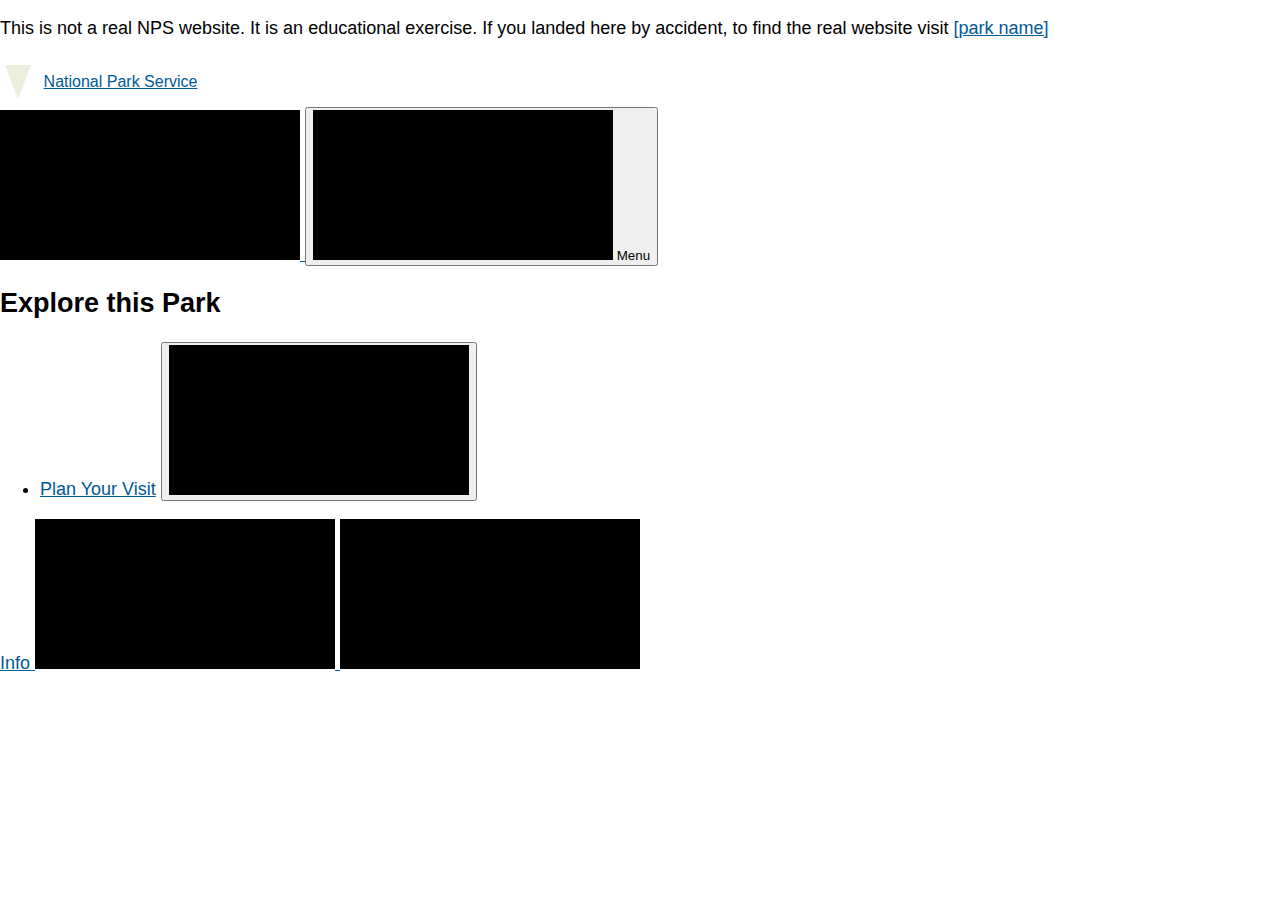
==== src/index.html @ 0f357a4d "Initial commit" ====
<!DOCTYPE html>
<html lang="en">
  <head>
    <meta charset="UTF-8" />
    <meta name="viewport" content="width=device-width, initial-scale=1.0" />
    <title>[Park Name]</title>
    <link rel="stylesheet" href="css/style.css" />
    <script type="module" src="js/main.js"></script>
  </head>
  <body>
    <p class="disclaimer">
      This is not a real NPS website. It is an educational exercise. If you
      landed here by accident, to find the real website visit
      <a href="parkUrl">[park name]</a>
    </p>
    <div class="skip-links" aria-label="short-cut links" role="navigation">
      <ul>
        <li>
          <a
            href="#global-nav-toggle"
            aria-label="Skip to global NPS navigation"
            >Skip to global NPS navigation</a
          >
        </li>
        <li>
          <a href="#local-nav" aria-label="Skip to this park navigation"
            >Skip to this park navigation</a
          >
        </li>
        <li>
          <a href="#main" aria-label="Skip to the main content"
            >Skip to the main content</a
          >
        </li>
        <li>
          <a
            href="#park-footer"
            aria-label="Skip to this park information section"
            >Skip to this park information section</a
          >
        </li>
      </ul>
    </div>
    <header>
      <section class="global-header">
        <a href="index.html" class="site-title"
          ><span class="logo" role="presentation"></span>
          <span>National Park Service</span></a
        >
        <div class="global-header__right">
          <a class="search-icon" href="#park-footer">
            <svg class="icon">
              <use xlink:href="/images/sprite.symbol.svg#search"></use>
            </svg>
            <span class="visually-hidden">Search</span>
          </a>
          <button id="global-nav-toggle">
            <svg class="icon">
              <use xlink:href="/images/sprite.symbol.svg#menu"></use>
            </svg>
            <span class="visually-hidden">Open</span> Menu
          </button>
        </div>
        <nav class="global-nav">
          <h2 class="global-nav__section-heading">Explore this Park</h2>
          <ul class="global-nav__list">
            <li>
              <div class="global-nav__split-button">
                <a href="#">Plan Your Visit</a>
                <button class="global-nav__split-button__toggle">
                  <span class="visually-hidden"
                    >Toggle submenu for Plan Your Visit</span
                  >
                  <svg class="icon" role="presentation" focusable="false">
                    <use xlink:href="/images/sprite.symbol.svg#arrow"></use>
                  </svg>
                </button>
              </div>
            </li>
          </ul>
        </nav>
      </section>
      <section id="park-header">
        <a href="#">
          <span>Info</span>
          <svg class="icon" role="presentation" focusable="false">
            <use xlink:href="/images/sprite.symbol.svg#info"></use>
          </svg>
        </a>
        <svg class="icon" role="presentation" focusable="false">
          <use xlink:href="/images/sprite.symbol.svg#alert"></use>
        </svg>
      </section>
    </header>
    <main id="main"></main>
    <footer id="park-footer"></footer>
  </body>
</html>
---- src/css/style.css ----
:root {
  --bs-black: #000;
  --bs-brown: #393423;
  --bs-grey-2: #444;
  --bs-grey-3: #ccc;
  --bs-grey-4: #222;
  --bs-grey-5: #333;
  --bs-grey-6: #999;
  --bs-cape-honey: #ffe9ab;
  --bs-cerulean: #00aced;
  --bs-code-grey: #1d1d1d;
  --bs-chathams-blue: #0f4f7e;
  --bs-chathams-blue-2: #005999;
  --bs-chathams-blue-3: #87a7be;
  --bs-chathams-blue-4: #e1ebf4;
  --bs-crete: #4b5e26;
  --bs-light-green: #eaf0dc;
  --bs-dark-burgundy: #821206;
  --bs-emperor: #4f4f4f;
  --bs-madison: #093058;
  --bs-pampas: #f6f5f0;
  --bs-pablo: #73705f;
  --bs-white: #fff;
  --bs-pablo-2: #706d61;
  --bs-purple: #44136c;
  --bs-purple-2: #956cb7;
  --bs-gray-100: #f8f9fa;
  --bs-gray-200: #e9ecef;
  --bs-gray-300: #dee2e6;
  --bs-gray-400: #ced4da;
  --bs-gray-500: #adb5bd;
  --bs-gray-600: #6c757d;
  --bs-gray-700: #495057;
  --bs-gray-800: #343a40;
  --bs-gray-900: #212529;
  --bs-primary: #0d6efd;
  --bs-secondary: #6c757d;
  --bs-success: #4b5e26;
  --bs-info: #0dcaf0;
  --bs-warning: #ffc107;
  --bs-danger: #dc3545;
  --bs-light: #f8f9fa;
  --bs-dark: #212529;
  --bs-primary-rgb: 13, 110, 253;
  --bs-secondary-rgb: 108, 117, 125;
  --bs-success-rgb: 75, 94, 38;
  --bs-info-rgb: 13, 202, 240;
  --bs-warning-rgb: 255, 193, 7;
  --bs-danger-rgb: 220, 53, 69;
  --bs-light-rgb: 248, 249, 250;
  --bs-dark-rgb: 33, 37, 41;
  --bs-white-rgb: 255, 255, 255;
  --bs-black-rgb: 0, 0, 0;
  --bs-body-color-rgb: 33, 37, 41;
  --bs-body-bg-rgb: 255, 255, 255;
  --bs-font-sans-serif: system-ui, -apple-system, "Segoe UI", Roboto,
    "Helvetica Neue", "Noto Sans", "Liberation Sans", Arial, sans-serif,
    "Apple Color Emoji", "Segoe UI Emoji", "Segoe UI Symbol", "Noto Color Emoji";
  --bs-font-serif: "Times New Roman", Times, serif;
  --bs-font-monospace: SFMono-Regular, Menlo, Monaco, Consolas,
    "Liberation Mono", "Courier New", monospace;
  --bs-gradient: linear-gradient(
    180deg,
    rgba(255, 255, 255, 0.15),
    rgba(255, 255, 255, 0)
  );
  --bs-body-font-family: Helvetica Neue, Helvetica, Arial, sans-serif;
  --bs-body-font-size: 1rem;
  --bs-body-font-weight: 400;
  --bs-body-line-height: 1.75;
  --bs-body-color: #212529;
  --bs-body-bg: #fff;
  --bs-border-width: 1px;
  --bs-border-style: solid;
  --bs-border-color: #dee2e6;
  --bs-border-color-translucent: rgba(0, 0, 0, 0.175);
  --bs-border-radius: 0.375rem;
  --bs-border-radius-sm: 0.25rem;
  --bs-border-radius-lg: 0.5rem;
  --bs-border-radius-xl: 1rem;
  --bs-border-radius-2xl: 2rem;
  --bs-border-radius-pill: 50rem;
  --bs-link-color: #005999;
  --bs-link-hover-color: #003e6b;
  --bs-code-color: #d63384;
  --bs-highlight-bg: #fff3cd;
}

/* Global styles */

* {
  box-sizing: border-box;
}
img {
  max-width: 100%;
}

body {
  font-family: var(--bs-body-font-family);
  font-size: 18px;
  margin: 0;
}

a:link,
a:visited {
  color: var(--bs-link-color);
}

a:hover {
  color: var(--bs-link-hover-color);
}

/* Skip links styling */
.skip-links ul {
  list-style-type: none;
  margin: 0;
  padding-left: 0;
}

.skip-links a {
  font-size: 11px;
  font-size: 0.6875rem;
  position: absolute;
  right: 20px;
  top: -200px;
  z-index: -1;
}

.skip-links a:focus {
  top: 2px;
  z-index: 9999;
}

/* Title and logo styling */

.site-title {
  display: flex;
  align-items: center;
}
.site-title > span {
  font-size: 1rem;
  margin-left: 0.3em;
}

.logo {
  height: 0;
  width: 0;
  margin: 0.5em;
  display: inline-block;
  border-top: 34px solid var(--bs-light-green);
  border-left: 13px solid transparent;
  border-right: 13px solid transparent;
}

/* Utility styles */

.visually-hidden {
  position: absolute;
  width: 1px;
  height: 1px;
  margin: -1px;
  border: 0;
  padding: 0;
  white-space: nowrap;
  clip-path: inset(100%);
  clip: rect(0 0 0 0);
  overflow: hidden;
}

svg {
  background-color: var(--bs-black);
  fill: white;
}
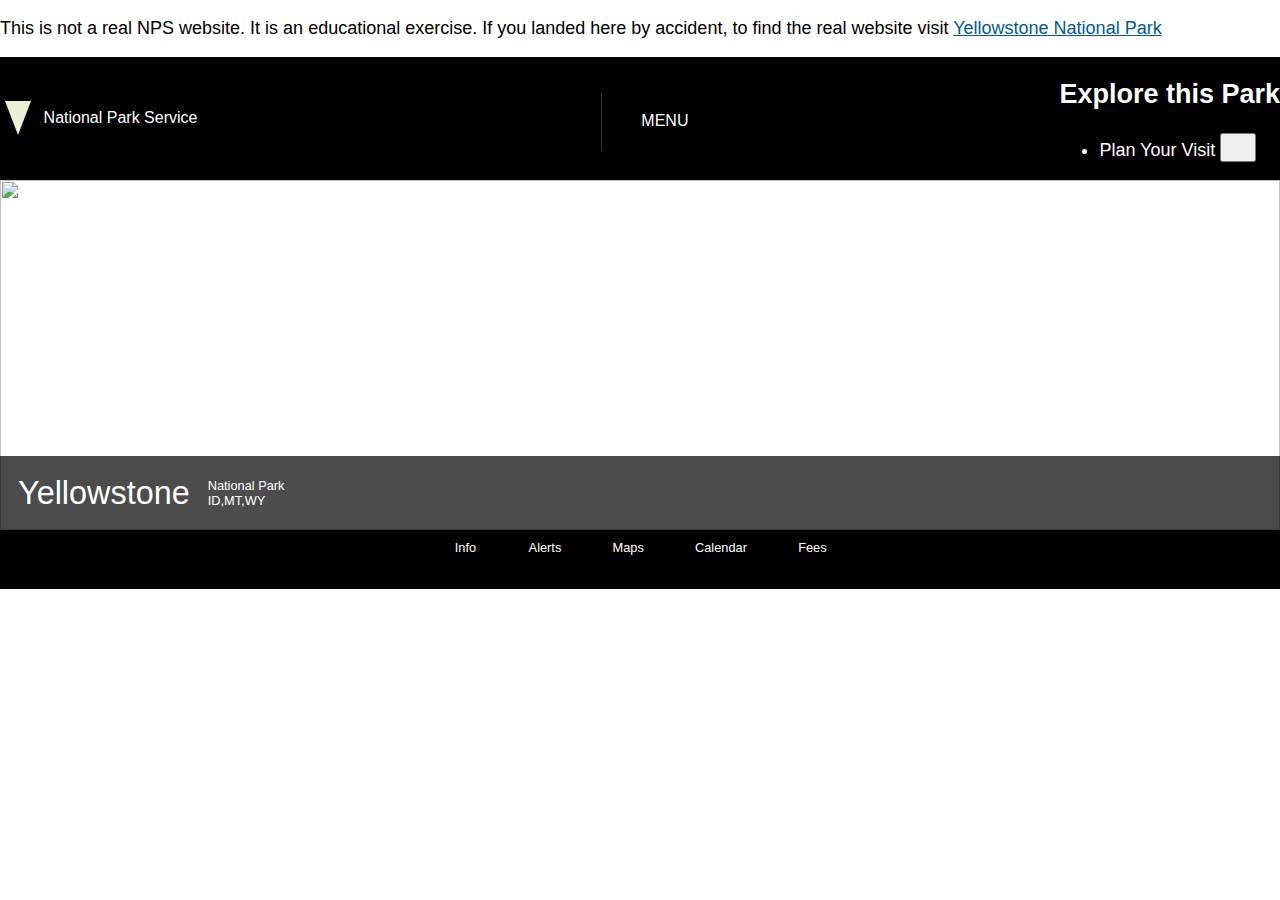
==== commit a9af8099: "NPS - part 1 complete" ====
--- a/src/index.html
+++ b/src/index.html
@@ -1,98 +1,131 @@
 <!DOCTYPE html>
 <html lang="en">
-  <head>
-    <meta charset="UTF-8" />
-    <meta name="viewport" content="width=device-width, initial-scale=1.0" />
-    <title>[Park Name]</title>
-    <link rel="stylesheet" href="css/style.css" />
-    <script type="module" src="js/main.js"></script>
-  </head>
-  <body>
-    <p class="disclaimer">
-      This is not a real NPS website. It is an educational exercise. If you
-      landed here by accident, to find the real website visit
-      <a href="parkUrl">[park name]</a>
-    </p>
-    <div class="skip-links" aria-label="short-cut links" role="navigation">
-      <ul>
-        <li>
-          <a
-            href="#global-nav-toggle"
-            aria-label="Skip to global NPS navigation"
-            >Skip to global NPS navigation</a
-          >
-        </li>
-        <li>
-          <a href="#local-nav" aria-label="Skip to this park navigation"
-            >Skip to this park navigation</a
-          >
-        </li>
-        <li>
-          <a href="#main" aria-label="Skip to the main content"
-            >Skip to the main content</a
-          >
-        </li>
-        <li>
-          <a
-            href="#park-footer"
-            aria-label="Skip to this park information section"
-            >Skip to this park information section</a
-          >
-        </li>
-      </ul>
-    </div>
-    <header>
-      <section class="global-header">
-        <a href="index.html" class="site-title"
-          ><span class="logo" role="presentation"></span>
-          <span>National Park Service</span></a
-        >
-        <div class="global-header__right">
-          <a class="search-icon" href="#park-footer">
-            <svg class="icon">
-              <use xlink:href="/images/sprite.symbol.svg#search"></use>
-            </svg>
-            <span class="visually-hidden">Search</span>
-          </a>
-          <button id="global-nav-toggle">
-            <svg class="icon">
-              <use xlink:href="/images/sprite.symbol.svg#menu"></use>
-            </svg>
-            <span class="visually-hidden">Open</span> Menu
-          </button>
+
+<head>
+  <meta charset="UTF-8" />
+  <meta name="viewport" content="width=device-width, initial-scale=1.0" />
+  <title>[Park Name]</title>
+  <link rel="stylesheet" href="css/style.css" />
+  <script type="module" src="js/main.js"></script>
+</head>
+
+<body>
+  <p class="disclaimer">
+    This is not a real NPS website. It is an educational exercise. If you
+    landed here by accident, to find the real website visit
+    <a href="parkUrl">[park name]</a>
+  </p>
+  <div class="skip-links" aria-label="short-cut links" role="navigation">
+    <ul>
+      <li>
+        <a href="#global-nav-toggle" aria-label="Skip to global NPS navigation">Skip to global NPS navigation</a>
+      </li>
+      <li>
+        <a href="#local-nav" aria-label="Skip to this park navigation">Skip to this park navigation</a>
+      </li>
+      <li>
+        <a href="#main" aria-label="Skip to the main content">Skip to the main content</a>
+      </li>
+      <li>
+        <a href="#park-footer" aria-label="Skip to this park information section">Skip to this park information
+          section</a>
+      </li>
+    </ul>
+  </div>
+  <header>
+    <section class="global-header">
+      <a href="index.html" class="site-title"><span class="logo" role="presentation"></span>
+        <span>National Park Service</span></a>
+      <div class="global-header__right">
+        <a class="search-icon" href="#park-footer">
+          <svg class="icon">
+            <use xlink:href="/images/sprite.symbol.svg#search"></use>
+          </svg>
+          <span class="visually-hidden">Search</span>
+        </a>
+        <button id="global-nav-toggle">
+          <svg class="icon">
+            <use xlink:href="/images/sprite.symbol.svg#menu"></use>
+          </svg>
+          <span class="visually-hidden">Open</span> Menu
+        </button>
+      </div>
+      <nav class="global-nav">
+        <h2 class="global-nav__section-heading">Explore this Park</h2>
+        <ul class="global-nav__list">
+          <li>
+            <div class="global-nav__split-button">
+              <a href="#">Plan Your Visit</a>
+              <button class="global-nav__split-button__toggle">
+                <span class="visually-hidden">Toggle submenu for Plan Your Visit</span>
+                <svg class="icon" role="presentation" focusable="false">
+                  <use xlink:href="/images/sprite.symbol.svg#arrow"></use>
+                </svg>
+              </button>
+            </div>
+          </li>
+        </ul>
+      </nav>
+    </section>
+    <section id="park-header">
+      <div class="hero-banner">
+        <img src="" alt="" />
+        <div class="hero-banner_content">
+          <a href="#" class="hero-banner_title">Yellowstone</a>
+          <p class="hero-banner_subtitle">
+            <span>National Park</span>
+            <span>ID, MT, WY</span>
+          </p>
         </div>
-        <nav class="global-nav">
-          <h2 class="global-nav__section-heading">Explore this Park</h2>
-          <ul class="global-nav__list">
-            <li>
-              <div class="global-nav__split-button">
-                <a href="#">Plan Your Visit</a>
-                <button class="global-nav__split-button__toggle">
-                  <span class="visually-hidden"
-                    >Toggle submenu for Plan Your Visit</span
-                  >
-                  <svg class="icon" role="presentation" focusable="false">
-                    <use xlink:href="/images/sprite.symbol.svg#arrow"></use>
-                  </svg>
-                </button>
-              </div>
-            </li>
-          </ul>
-        </nav>
-      </section>
-      <section id="park-header">
-        <a href="#">
-          <span>Info</span>
-          <svg class="icon" role="presentation" focusable="false">
-            <use xlink:href="/images/sprite.symbol.svg#info"></use>
-          </svg>
-        </a>
-        <svg class="icon" role="presentation" focusable="false">
-          <use xlink:href="/images/sprite.symbol.svg#alert"></use>
-        </svg>
-      </section>
-    </header>
-    <main id="main"></main>
-    <footer id="park-footer"></footer>
-  </body>
-</html>
+      </div>
+      <nav class="park-nav">
+        <ul>
+          <li>
+            <a href="#">
+              <span>Info</span>
+              <svg class="icon" role="presentation" focusable="false">
+                <use xlink:href="/images/sprite.symbol.svg#info"></use>
+              </svg>
+            </a>
+          </li>
+          <li>
+            <a href="#">
+              <span>Alerts</span>
+              <svg class="icon" role="presentation" focusable="false">
+                <use xlink:href="/images/sprite.symbol.svg#alert"></use>
+              </svg>
+            </a>
+          </li>
+          <li>
+            <a href="#">
+              <span>Maps</span>
+              <svg class="icon" role="presentation" focusable="false">
+                <use xlink:href="/images/sprite.symbol.svg#location"></use>
+              </svg>
+            </a>
+          </li>
+          <li>
+            <a href="#">
+              <span>Calendar</span>
+              <svg class="icon" role="presentation" focusable="false">
+                <use xlink:href="/images/sprite.symbol.svg#calendar"></use>
+              </svg>
+            </a>
+          </li>
+          <li>
+            <a href="#">
+              <span>Fees</span>
+              <svg class="icon" role="presentation" focusable="false">
+                <use xlink:href="/images/sprite.symbol.svg#fee-22"></use>
+              </svg>
+            </a>
+          </li>
+        </ul>
+      </nav>
+    </section>
+  </header>
+  <main id="main"></main>
+  <footer id="park-footer"></footer>
+</body>
+
+</html>--- a/src/css/style.css
+++ b/src/css/style.css
@@ -59,11 +59,9 @@
   --bs-font-serif: "Times New Roman", Times, serif;
   --bs-font-monospace: SFMono-Regular, Menlo, Monaco, Consolas,
     "Liberation Mono", "Courier New", monospace;
-  --bs-gradient: linear-gradient(
-    180deg,
-    rgba(255, 255, 255, 0.15),
-    rgba(255, 255, 255, 0)
-  );
+  --bs-gradient: linear-gradient(180deg,
+      rgba(255, 255, 255, 0.15),
+      rgba(255, 255, 255, 0));
   --bs-body-font-family: Helvetica Neue, Helvetica, Arial, sans-serif;
   --bs-body-font-size: 1rem;
   --bs-body-font-weight: 400;
@@ -91,6 +89,7 @@
 * {
   box-sizing: border-box;
 }
+
 img {
   max-width: 100%;
 }
@@ -137,7 +136,8 @@
   display: flex;
   align-items: center;
 }
-.site-title > span {
+
+.site-title>span {
   font-size: 1rem;
   margin-left: 0.3em;
 }
@@ -167,7 +167,113 @@
   overflow: hidden;
 }
 
-svg {
+/* Global navbar styling */
+
+.global-header {
   background-color: var(--bs-black);
+  color: white;
+  display: flex;
+  justify-content: space-between;
   fill: white;
 }
+
+.global-header a:link,
+.global-header a:visited,
+#park-header a:link,
+#park-header a:visited {
+  color: white;
+  text-decoration: none;
+}
+
+.global-header .icon {
+  width: 20px;
+  height: 20px;
+}
+
+.global-header__right {
+  display: flex;
+  align-items: center;
+}
+
+.global-header__right,
+.search-icon {
+  padding: 0 1rem;
+  margin-top: 6px;
+}
+
+.global-header__right button {
+  background-color: transparent;
+  border: none;
+  color: white;
+  font-size: 1rem;
+  padding: 1.2em;
+  display: flex;
+  align-items: center;
+  text-transform: uppercase;
+  border-left: 1px solid var(--bs-grey-5);
+  ;
+}
+
+/* Hero banner */
+.hero-banner {
+  display: grid;
+  grid-template-columns: 1fr;
+}
+
+.hero-banner>img {
+  width: 100%;
+  height: 350px;
+  object-fit: cover;
+  grid-column: 1/2;
+  grid-row: 1/3;
+}
+
+.hero-banner_content {
+  background-color: rgba(0, 0, 0, 0.7);
+  color: white;
+  grid-column: 1/2;
+  grid-row: 2/3;
+  display: flex;
+  align-items: center;
+  gap: 1em;
+  padding: 0.5em 1em;
+}
+
+.hero-banner_title {
+  font-size: 1.8em;
+}
+
+.hero-banner_subtitle {
+  display: flex;
+  flex-direction: column;
+  font-size: 0.8rem;
+}
+
+/*Park nav styling */
+
+.park-nav>ul {
+  list-style: none;
+  padding-left: 0;
+  margin: 0;
+  display: flex;
+  justify-content: center;
+  background-color: var(--bs-black);
+  font-size: 0.8rem;
+}
+
+.park-nav a {
+  display: flex;
+  flex-direction: column;
+  align-items: center;
+  justify-content: center;
+  padding: 0.8em 2em;
+}
+
+park-nav a:hover {
+  background-color: rgba(255, 255, 255, 0.3);
+}
+
+.park-nav svg {
+  width: 24px;
+  height: 24px;
+}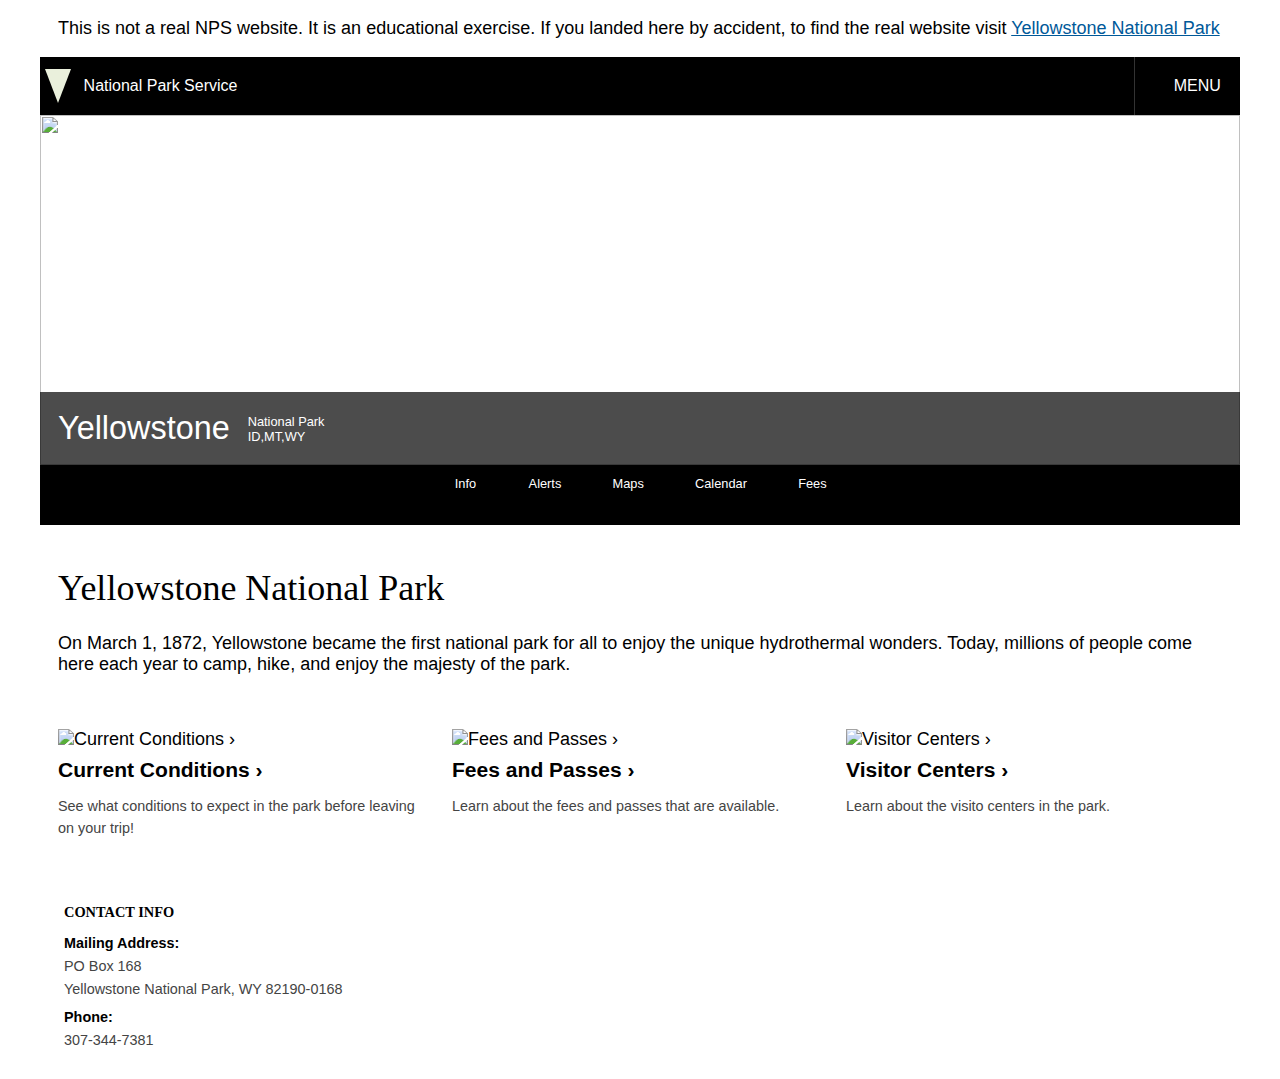
==== commit ca2f3793: "NPS - part 2 complete" ====
--- a/src/index.html
+++ b/src/index.html
@@ -39,43 +39,22 @@
       <div class="global-header__right">
         <a class="search-icon" href="#park-footer">
           <svg class="icon">
-            <use xlink:href="/images/sprite.symbol.svg#search"></use>
+            <use xmlns:xlink="http://www.w3.org/1999/xlink" xlink:href="/images/sprite.symbol.svg#search"></use>
           </svg>
           <span class="visually-hidden">Search</span>
         </a>
         <button id="global-nav-toggle">
           <svg class="icon">
-            <use xlink:href="/images/sprite.symbol.svg#menu"></use>
+            <use xmlns:xlink="http://www.w3.org/1999/xlink" xlink:href="/images/sprite.symbol.svg#menu"></use>
           </svg>
           <span class="visually-hidden">Open</span> Menu
         </button>
       </div>
-      <nav class="global-nav">
-        <h2 class="global-nav__section-heading">Explore this Park</h2>
-        <ul class="global-nav__list">
-          <li>
-            <div class="global-nav__split-button">
-              <a href="#">Plan Your Visit</a>
-              <button class="global-nav__split-button__toggle">
-                <span class="visually-hidden">Toggle submenu for Plan Your Visit</span>
-                <svg class="icon" role="presentation" focusable="false">
-                  <use xlink:href="/images/sprite.symbol.svg#arrow"></use>
-                </svg>
-              </button>
-            </div>
-          </li>
-        </ul>
-      </nav>
     </section>
     <section id="park-header">
       <div class="hero-banner">
         <img src="" alt="" />
-        <div class="hero-banner_content">
-          <a href="#" class="hero-banner_title">Yellowstone</a>
-          <p class="hero-banner_subtitle">
-            <span>National Park</span>
-            <span>ID, MT, WY</span>
-          </p>
+        <div class="hero-banner__content">
         </div>
       </div>
       <nav class="park-nav">
@@ -84,7 +63,7 @@
             <a href="#">
               <span>Info</span>
               <svg class="icon" role="presentation" focusable="false">
-                <use xlink:href="/images/sprite.symbol.svg#info"></use>
+                <use xmlns:xlink="http://www.w3.org/1999/xlink" xlink:href="/images/sprite.symbol.svg#info"></use>
               </svg>
             </a>
           </li>
@@ -92,7 +71,7 @@
             <a href="#">
               <span>Alerts</span>
               <svg class="icon" role="presentation" focusable="false">
-                <use xlink:href="/images/sprite.symbol.svg#alert"></use>
+                <use xmlns:xlink="http://www.w3.org/1999/xlink" xlink:href="/images/sprite.symbol.svg#alert"></use>
               </svg>
             </a>
           </li>
@@ -100,7 +79,7 @@
             <a href="#">
               <span>Maps</span>
               <svg class="icon" role="presentation" focusable="false">
-                <use xlink:href="/images/sprite.symbol.svg#location"></use>
+                <use xmlns:xlink="http://www.w3.org/1999/xlink" xlink:href="/images/sprite.symbol.svg#location"></use>
               </svg>
             </a>
           </li>
@@ -108,7 +87,7 @@
             <a href="#">
               <span>Calendar</span>
               <svg class="icon" role="presentation" focusable="false">
-                <use xlink:href="/images/sprite.symbol.svg#calendar"></use>
+                <use xmlns:xlink="http://www.w3.org/1999/xlink" xlink:href="/images/sprite.symbol.svg#calendar"></use>
               </svg>
             </a>
           </li>
@@ -116,7 +95,7 @@
             <a href="#">
               <span>Fees</span>
               <svg class="icon" role="presentation" focusable="false">
-                <use xlink:href="/images/sprite.symbol.svg#fee-22"></use>
+                <use xmlns:xlink="http://www.w3.org/1999/xlink" xlink:href="/images/sprite.symbol.svg#fee-22"></use>
               </svg>
             </a>
           </li>
@@ -124,8 +103,11 @@
       </nav>
     </section>
   </header>
-  <main id="main"></main>
-  <footer id="park-footer"></footer>
+  <main id="main">
+    <section class="intro"></section>
+    <section class="info"></section>
+  </main>
+  <footer id="park-footer" class="park-footer"></footer>
 </body>
 
 </html>--- a/src/css/style.css
+++ b/src/css/style.css
@@ -97,7 +97,8 @@
 body {
   font-family: var(--bs-body-font-family);
   font-size: 18px;
-  margin: 0;
+  margin: 0 auto;
+  max-width: 1200px;
 }
 
 a:link,
@@ -150,6 +151,200 @@
   border-top: 34px solid var(--bs-light-green);
   border-left: 13px solid transparent;
   border-right: 13px solid transparent;
+}
+
+/* Global navbar styling */
+
+.global-header {
+  background-color: var(--bs-black);
+  color: white;
+  display: flex;
+  justify-content: space-between;
+  /* padding: 0.3em 1rem; */
+  fill: white;
+}
+
+.global-header a:link,
+.global-header a:visited,
+#park-header a:link,
+#park-header a:visited {
+  color: white;
+  text-decoration: none;
+}
+
+.global-header .icon {
+  width: 20px;
+  height: 20px;
+}
+
+.global-header__right {
+  display: flex;
+  align-items: center;
+}
+
+.global-header__right .search-icon {
+  padding: 0 1rem;
+  margin-top: 6px;
+}
+
+.global-header__right button {
+  background-color: transparent;
+  border: none;
+  color: white;
+  font-size: 1rem;
+
+  padding: 1.2em;
+  display: flex;
+  align-items: center;
+  text-transform: uppercase;
+  border-left: 1px solid var(--bs-grey-5);
+}
+
+/* Park header */
+
+/* Hero banner */
+.hero-banner {
+  display: grid;
+  grid-template-columns: 1fr;
+}
+
+.hero-banner>img {
+  width: 100%;
+  height: 350px;
+  object-fit: cover;
+  grid-column: 1/2;
+  grid-row: 1/3;
+}
+
+.hero-banner__content {
+  background-color: rgba(0, 0, 0, 0.7);
+  color: white;
+  grid-column: 1/2;
+  grid-row: 2/3;
+  display: flex;
+  align-items: center;
+  gap: 1em;
+  padding: 0.5em 1em;
+}
+
+.hero-banner__title {
+  font-size: 1.8em;
+}
+
+.hero-banner__subtitle {
+  display: flex;
+  flex-direction: column;
+  font-size: 0.8rem;
+}
+
+/* Park nav styling */
+
+.park-nav>ul {
+  list-style: none;
+  padding-left: 0;
+  margin: 0;
+  display: flex;
+  justify-content: center;
+  /* gap: 3rem; */
+  background-color: var(--bs-black);
+  font-size: 0.8rem;
+}
+
+.park-nav a {
+  display: flex;
+  flex-direction: column;
+  align-items: center;
+  justify-content: center;
+  /* height: 50px; */
+  padding: 0.8em 2em;
+}
+
+.park-nav a:hover {
+  background-color: rgba(255, 255, 255, 0.3);
+}
+
+.park-nav svg {
+  width: 24px;
+  height: 24px;
+}
+
+/* Intro and info sections */
+
+.intro {
+  padding: 1em;
+}
+
+.intro>h1 {
+  font-family: var(--bs-font-serif);
+  font-size: 2em;
+  font-weight: normal;
+}
+
+.info {
+  display: flex;
+  flex-direction: column;
+  gap: 1em;
+  padding: 1em;
+}
+
+.info>* {
+  flex: 1;
+}
+
+@media screen and (min-width: 630px) {
+  .info {
+    flex-direction: row;
+    justify-content: space-between;
+    align-items: stretch;
+  }
+}
+
+/* Media card styles */
+
+.media-card a {
+  text-decoration: none;
+  color: var(--bs-black);
+}
+
+.media-card a:hover {
+  color: var(--bs-crete);
+}
+
+.media-card h3 {
+  margin: 0.5rem 0;
+}
+
+.media-card>p {
+  font-size: 0.8em;
+  line-height: 1.5;
+  color: var(--bs-grey-2);
+}
+
+/* footer styles */
+
+.park-footer {
+  background-image: url("../images/topo_pattern.png");
+  padding: 1.5rem;
+}
+
+.park-footer h3 {
+  font-family: var(--bs-font-serif);
+  text-transform: uppercase;
+  font-size: 0.8em;
+  margin-top: 0.5rem;
+}
+
+.park-footer h4 {
+  margin-top: 0.8rem;
+  margin-bottom: 0.5rem;
+  font-size: 0.8em;
+}
+
+.park-footer p {
+  font-size: 0.8em;
+  line-height: 1;
+  color: var(--bs-grey-2);
+  margin: 0.5rem 0;
 }
 
 /* Utility styles */
@@ -167,113 +362,6 @@
   overflow: hidden;
 }
 
-/* Global navbar styling */
-
-.global-header {
-  background-color: var(--bs-black);
-  color: white;
-  display: flex;
-  justify-content: space-between;
-  fill: white;
-}
-
-.global-header a:link,
-.global-header a:visited,
-#park-header a:link,
-#park-header a:visited {
-  color: white;
-  text-decoration: none;
-}
-
-.global-header .icon {
-  width: 20px;
-  height: 20px;
-}
-
-.global-header__right {
-  display: flex;
-  align-items: center;
-}
-
-.global-header__right,
-.search-icon {
-  padding: 0 1rem;
-  margin-top: 6px;
-}
-
-.global-header__right button {
-  background-color: transparent;
-  border: none;
-  color: white;
-  font-size: 1rem;
-  padding: 1.2em;
-  display: flex;
-  align-items: center;
-  text-transform: uppercase;
-  border-left: 1px solid var(--bs-grey-5);
-  ;
-}
-
-/* Hero banner */
-.hero-banner {
-  display: grid;
-  grid-template-columns: 1fr;
-}
-
-.hero-banner>img {
-  width: 100%;
-  height: 350px;
-  object-fit: cover;
-  grid-column: 1/2;
-  grid-row: 1/3;
-}
-
-.hero-banner_content {
-  background-color: rgba(0, 0, 0, 0.7);
-  color: white;
-  grid-column: 1/2;
-  grid-row: 2/3;
-  display: flex;
-  align-items: center;
-  gap: 1em;
-  padding: 0.5em 1em;
-}
-
-.hero-banner_title {
-  font-size: 1.8em;
-}
-
-.hero-banner_subtitle {
-  display: flex;
-  flex-direction: column;
-  font-size: 0.8rem;
-}
-
-/*Park nav styling */
-
-.park-nav>ul {
-  list-style: none;
-  padding-left: 0;
-  margin: 0;
-  display: flex;
-  justify-content: center;
-  background-color: var(--bs-black);
-  font-size: 0.8rem;
-}
-
-.park-nav a {
-  display: flex;
-  flex-direction: column;
-  align-items: center;
-  justify-content: center;
-  padding: 0.8em 2em;
-}
-
-park-nav a:hover {
-  background-color: rgba(255, 255, 255, 0.3);
-}
-
-.park-nav svg {
-  width: 24px;
-  height: 24px;
+.disclaimer {
+  padding: 0 1em;
 }